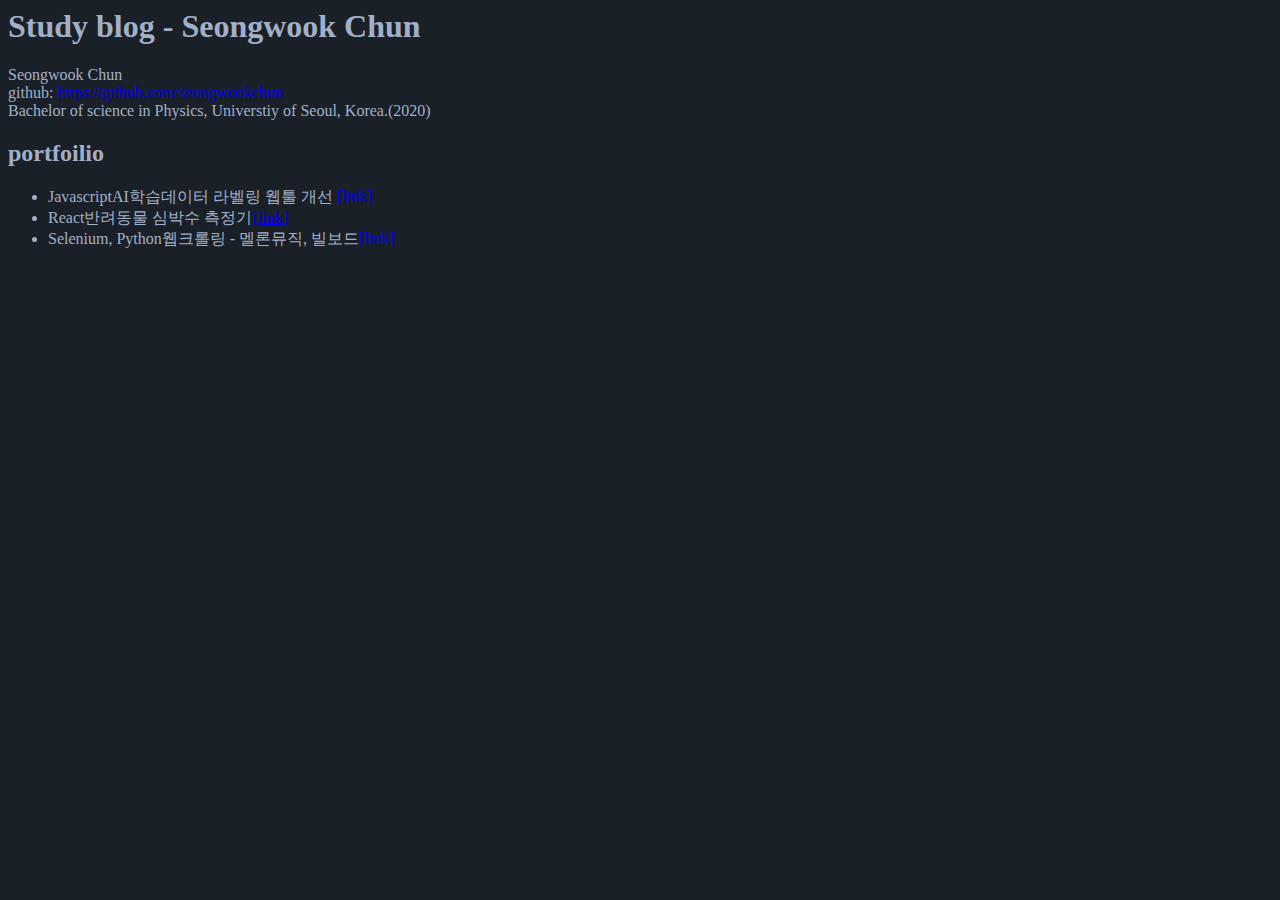
==== index.html @ 85a8479a "Update index.html" ====
<head>
	<link rel="stylesheet" type="text/css" href="style01.css" />
</head>
<body>
<h1>Study blog - Seongwook Chun</h1>
<p>
Seongwook Chun<br>
github: <a href="https://github.com/seongwookchun">https://github.com/seongwookchun</a><br>
Bachelor of science in Physics, Universtiy of Seoul, Korea.(2020)
</p>
	<h2> portfoilio </h2>
	<ul>
		<li><span>Javascript</span>AI학습데이터 라벨링 웹툴 개선
			<a href="https://www.notion.so/587c38ef4f3242c49765266aba4ce18a">
				<!-- <a href="https://bit.ly/labeling-ui-improve"> -->[link]</a></li>
		<li><span>React</span>반려동물 심박수 측정기<a href="https://68ozj.csb.app/">[link]</a></li>		
		<li><span>Selenium, Python</span>웹크롤링 - 멜론뮤직, 빌보드<a href="https://bit.ly/webcrawl-melon-billboard">[link]</a></li>
	</ul>
<p>
<!--
Here, mostly machine learning, deep learning, natural language processing, web technics are treated.
</p>

<p>
Interests : <br>
	NLP: Text generation, Abstractive summarization, Auto labeling on texts, NED<br>
	Web: React, Javascript, NodeJS, Django<br>
Projects :<br>
1. Team project(3 people) : AI cover letter assistant(2 month, 27 Sep ~ 11 Nov 2019)<br>
(A rudimentary study on text generation and abstractive summarization with corpus of cover letters)<br>
<a href="prj1901_ai_cover_letter_assistant_ipynb.html">link(en)</a><br>
<a href="https://ins-kbrow.tistory.com/2">link(ko)</a><br>
Online Demo 
<a href="http://bit.ly/3bFJ1NH">link</a><br>

2. Study : Derivation of showing equivalence between a model without hidden layers and MLP with linear activation function
<a href="derivation_linear_no_effect.html">link(ko)</a><br>
	
<p>
3. Research assistant(short project) : 7/9-AGNR modeling, Pybinding(2018, 2 months)
# logical thinking # Python skill # <a href="http://docs.pybinding.site/en/stable/">Pybinding</a>
<br>
It is not easy to model 7/9-AGNR only with functions and methods offered by pybinding package.
This 2d material, 7/9-AGNR has a detailed unit cell,
compared to other typical 2d materials like a layer of graphene or a part of it cut into a simple geometry.
To implement the material precisly, it is important not to miss any single atom.
However, the function to cut a layer into a geometry shape misses few dangling atoms, which are not preffered.
I had to look into the inside of the package code and found a solution using simple for loop statement.
I would like to say through this project I well analyze a package and modify with necessity.
Second, introducing a simple perspective is important in that it makes problems easy.
For example, I found a simple view to describe bilayer graphenes in this project.
<a href="/prj/prj_pybinding_97gnr_modeling.html">link</a>
</p>

<p>
	4. Key value library benchmark(basics of key value library, installation with proper version)
	(started from March 2020, 1 month)
	The object is to find out which key value library is fastest on set and put operations and compare with BerkeleyDB.
	Although there are many open source key value stores, RocksDB, Memcached, Redis are chosen aside with BerkeleyDB.
	I learned basic concepts: <br>
	CAP theorem, probabilistic data structure(Bloom filter), and in-memory kv store, on-disk kv store, embedded kv store.
	<a href="/prj/prj_kvstore.html">link</a>
	
	
<p>
5. Attempt to convert NED engine into Korean(Java, PostgreSQL)
(started from April 2020, 1 month)
I tried to make a variation of a NED engine into Korean.
The NED engine is proposed by an article, Robust Disambiguation of Named Entities in Text(2011, J Hoffart, et al.)
This is a project written in Java language. I focused on data structure required by the NED engine in order to fit a new language to it.
Although trying to avoid spending time to understand details of the mechanism and theories of NED, the basics are required to some extent.
I insist that by conducting this project my abilities is improved:
1. to search on stackoverflow and etc. to tackle whatever issues 
2. to install applications of proper version which is compatible with the project on Ubuntu, CentOS
3. to write installation docs and documentations which reproduce and resolve issues
	<a href="/prj/prj_NED.html">link</a>
</p>

	
<p>
6. Model training data engineering webtool(Django, JQuery, React)
(started from May 2020, for 2 months)
I made a webtool of proto type version which offers more work efficiency for engineering training data for a NED model than previous manner.
The NED model decides a specific named entity from each mentions in sentences by scoring from neighboring words as its context.
Engineering is a human process to correct the dictionary which stores information of words giving scores to certain mention.
The previous manner is conducted by linux terminal, vim editor. It is okay only for people who are computer developer or have ability to handle basic linux.
The need was occured to make web tool which enables this engineering process also to be done by people who are not familiary with linux.
	<a href="/prj/prj_NEDwebtool.html">link</a>
</p>
	
	
</p>
-->
</body>
---- style01.css ----
body {
color : #a2b0c7;
background-color : #1a2028;
}
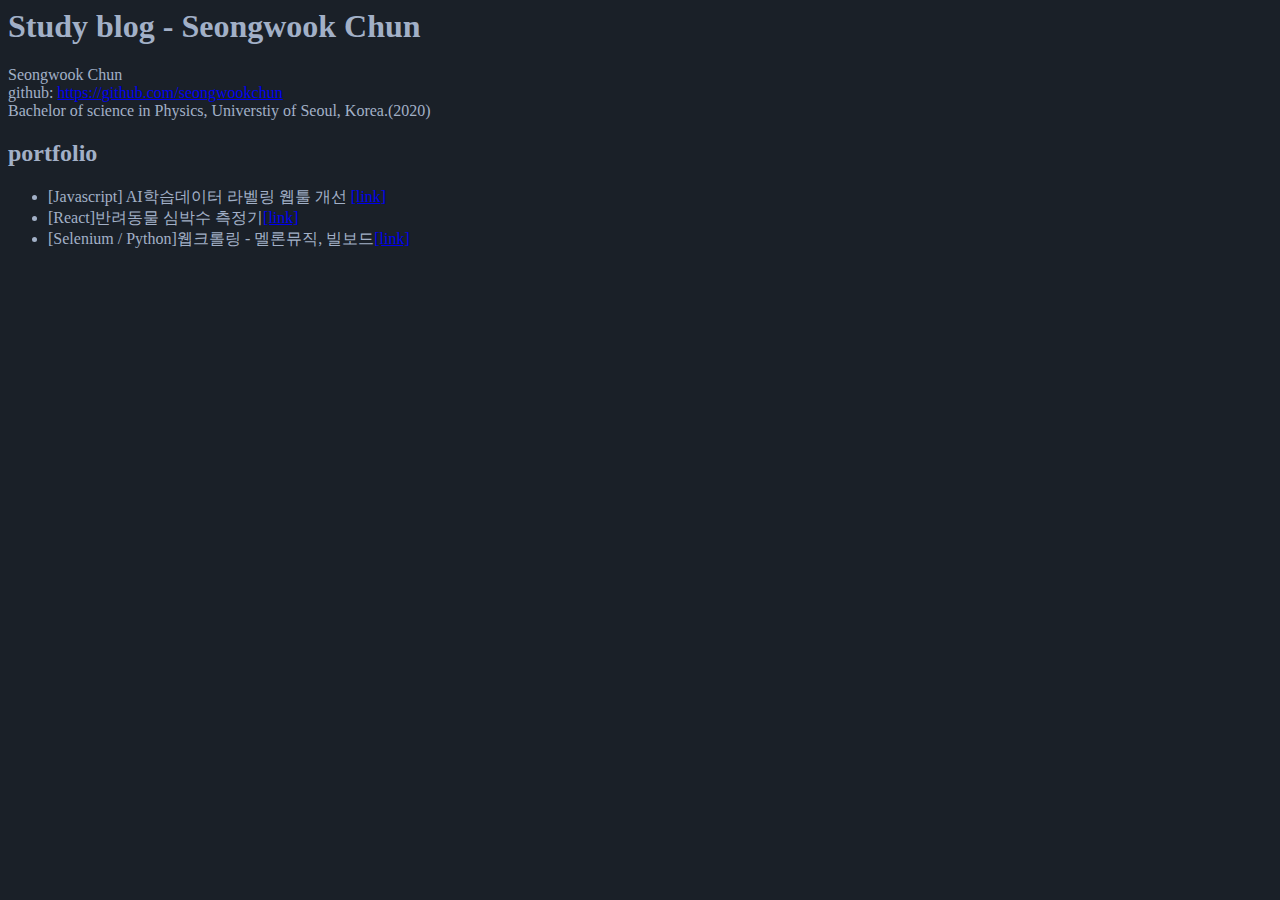
==== commit 9c9a5e3f: "Update index.html" ====
--- a/index.html
+++ b/index.html
@@ -8,13 +8,13 @@
 github: <a href="https://github.com/seongwookchun">https://github.com/seongwookchun</a><br>
 Bachelor of science in Physics, Universtiy of Seoul, Korea.(2020)
 </p>
-	<h2> portfoilio </h2>
+	<h2> portfolio </h2>
 	<ul>
-		<li><span>Javascript</span>AI학습데이터 라벨링 웹툴 개선
+		<li><span>[Javascript]</span> AI학습데이터 라벨링 웹툴 개선
 			<a href="https://www.notion.so/587c38ef4f3242c49765266aba4ce18a">
 				<!-- <a href="https://bit.ly/labeling-ui-improve"> -->[link]</a></li>
-		<li><span>React</span>반려동물 심박수 측정기<a href="https://68ozj.csb.app/">[link]</a></li>		
-		<li><span>Selenium, Python</span>웹크롤링 - 멜론뮤직, 빌보드<a href="https://bit.ly/webcrawl-melon-billboard">[link]</a></li>
+		<li><span>[React]</span>반려동물 심박수 측정기<a href="https://68ozj.csb.app/">[link]</a></li>		
+		<li><span>[Selenium / Python]</span>웹크롤링 - 멜론뮤직, 빌보드<a href="https://github.com/seongwookchun/seongwookchun.github.io/tree/master/posts/melon-billboard-crawling">[link]</a></li>
 	</ul>
 <p>
 <!--
